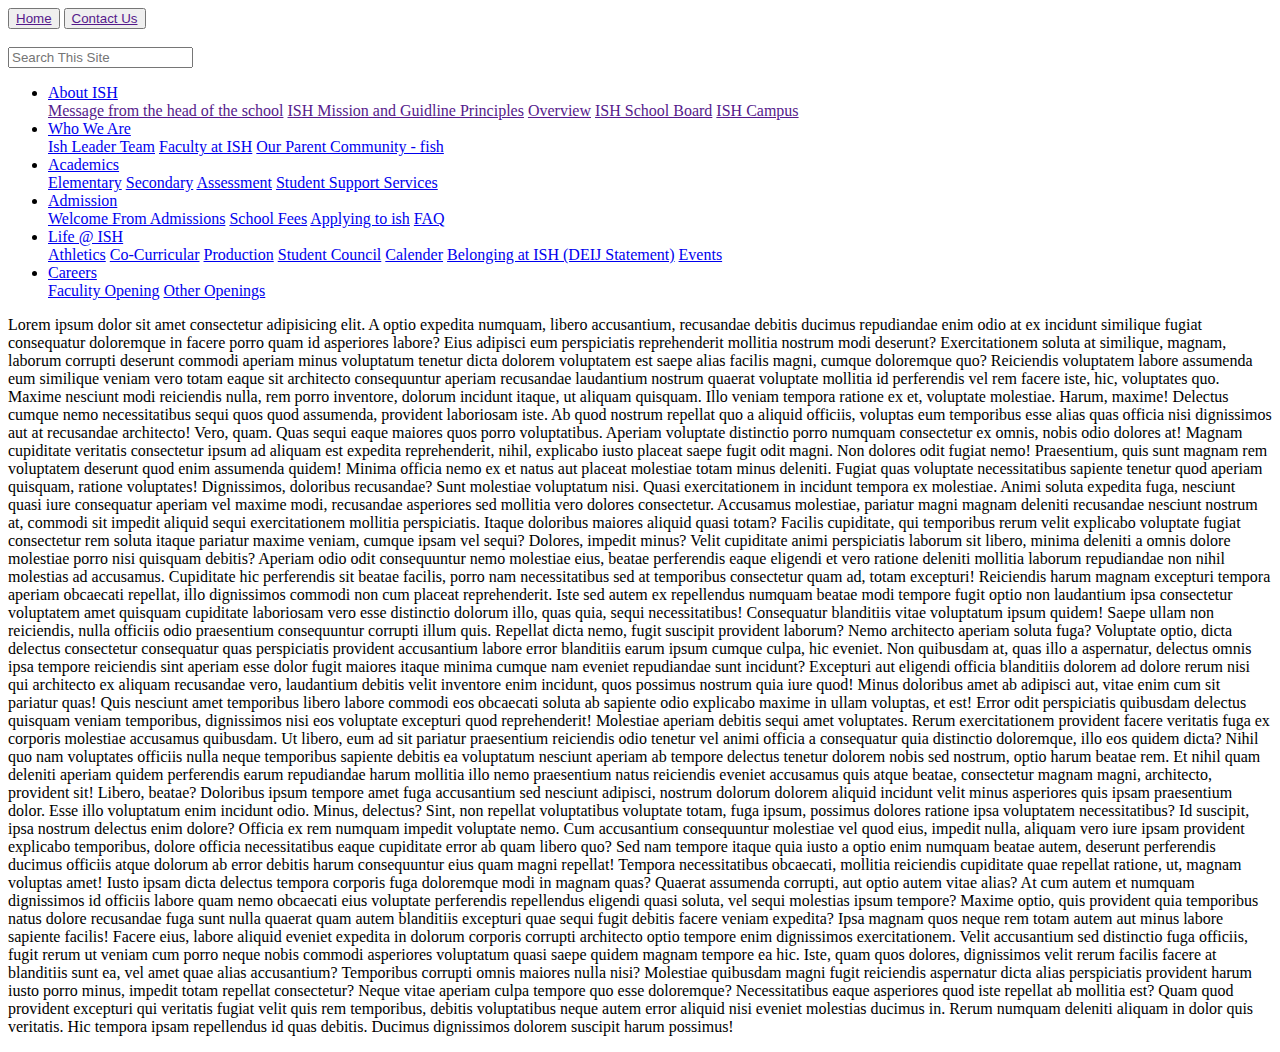
==== index.html @ 14d45f5d "second" ====
<!DOCTYPE html>
<html lang="en">
<head>
    <meta charset="UTF-8">
    <meta name="viewport" content="width=device-width, initial-scale=1.0">
    <title>Document</title>
    <link rel="icon" type="images" href="/ish/asstes/uplods/logos/school_logo.svg">
    <link rel="stylesheet" href="/ish/asstes/css/header.css">
</head>
<body>
    <header>
        <!-- header  -->
        <div class="button1">
        <button class="but1">
            <a href="">Home</a>
        </button>
        <button class="but2">
            <a href="">Contact Us</a>
        </button>
    </div>
    <div class="logo">
        <img src="/ish/asstes/uplods/logos/school_logo.svg" alt="">
    </div>
    <div>
        <input class="search" type="text" placeholder="Search This Site " ><img id="img1" src="/ish/asstes/uplods/logos/magnifying-glass-solid.svg" alt="">
    </div>
    </header>

    <!-- header end -->

    <!-- navbar -->

    <nav>
        <div class="main">
        <ul>
            <div class="sub">
            <li class="dropdown">
                <a href="#" class="dropbtn">About ISH</a>
                <div class="dropdown-content">
                    <a href="">Message from the head of the school</a>
                    <a href="">ISH Mission and Guidline Principles</a>
                    <a href="">Overview</a>
                    <a href="">ISH School Board</a>
                    <a href="">ISH Campus</a>
                </div>
              </li>
                <li class="dropdown">
                    <a href="#" class="dropbtn">Who We Are</a>
                    <div class="dropdown-content">
                      <a href="#">Ish Leader Team</a>
                      <a href="#">Faculty at ISH</a>
                      <a href="#">Our Parent Community - fish</a>
                    </div>
                  </li>
    
            <li class="dropdown">
              <a href="#" class="dropbtn">Academics</a>
              <div class="dropdown-content">
                <a href="#">Elementary</a>
                <a href="#">Secondary</a>
                <a href="#">Assessment</a>
                <a href="#">Student Support Services</a>
              </div>
            </li>
    
            <li class="dropdown">
                <a href="#" class="dropbtn">Admission</a>
                <div class="dropdown-content">
                  <a href="#">Welcome From Admissions</a>
                  <a href="#">School Fees</a>
                  <a href="#">Applying to ish</a>
                  <a href="#">FAQ</a>
                </div>
              </li>
    
              <li class="dropdown">
                <a href="#" class="dropbtn">Life @ ISH</a>
                <div class="dropdown-content">  
                  <a href="#">Athletics</a>
                  <a href="#">Co-Curricular</a>
                  <a href="#">Production</a>
                  <a href="#">Student Council</a>
                  <a href="#">Calender</a>
                  <a href="#">Belonging at ISH (DEIJ Statement)</a>
                  <a href="#">Events</a>
                </div>
              </li>
    
              <li class="dropdown">
                <a href="#" class="dropbtn">Careers</a>
                <div class="dropdown-content">
                  <a href="#">Faculity Opening</a>
                  <a href="#">Other Openings</a>
                 
                </div>
              </li>
            </div>
              
          </ul>
        
        </div>
    </nav>
    <!-- navend -->


    <p class="one">
      Lorem ipsum dolor sit amet consectetur adipisicing elit. A optio expedita numquam, libero accusantium, recusandae debitis ducimus repudiandae enim odio at ex incidunt similique fugiat consequatur doloremque in facere porro quam id asperiores labore? Eius adipisci eum perspiciatis reprehenderit mollitia nostrum modi deserunt? Exercitationem soluta at similique, magnam, laborum corrupti deserunt commodi aperiam minus voluptatum tenetur dicta dolorem voluptatem est saepe alias facilis magni, cumque doloremque quo? Reiciendis voluptatem labore assumenda eum similique veniam vero totam eaque sit architecto consequuntur aperiam recusandae laudantium nostrum quaerat voluptate mollitia id perferendis vel rem facere iste, hic, voluptates quo. Maxime nesciunt modi reiciendis nulla, rem porro inventore, dolorum incidunt itaque, ut aliquam quisquam. Illo veniam tempora ratione ex et, voluptate molestiae. Harum, maxime! Delectus cumque nemo necessitatibus sequi quos quod assumenda, provident laboriosam iste. Ab quod nostrum repellat quo a aliquid officiis, voluptas eum temporibus esse alias quas officia nisi dignissimos aut at recusandae architecto! Vero, quam. Quas sequi eaque maiores quos porro voluptatibus. Aperiam voluptate distinctio porro numquam consectetur ex omnis, nobis odio dolores at! Magnam cupiditate veritatis consectetur ipsum ad aliquam est expedita reprehenderit, nihil, explicabo iusto placeat saepe fugit odit magni. Non dolores odit fugiat nemo! Praesentium, quis sunt magnam rem voluptatem deserunt quod enim assumenda quidem! Minima officia nemo ex et natus aut placeat molestiae totam minus deleniti. Fugiat quas voluptate necessitatibus sapiente tenetur quod aperiam quisquam, ratione voluptates! Dignissimos, doloribus recusandae? Sunt molestiae voluptatum nisi. Quasi exercitationem in incidunt tempora ex molestiae. Animi soluta expedita fuga, nesciunt quasi iure consequatur aperiam vel maxime modi, recusandae asperiores sed mollitia vero dolores consectetur. Accusamus molestiae, pariatur magni magnam deleniti recusandae nesciunt nostrum at, commodi sit impedit aliquid sequi exercitationem mollitia perspiciatis. Itaque doloribus maiores aliquid quasi totam? Facilis cupiditate, qui temporibus rerum velit explicabo voluptate fugiat consectetur rem soluta itaque pariatur maxime veniam, cumque ipsam vel sequi? Dolores, impedit minus? Velit cupiditate animi perspiciatis laborum sit libero, minima deleniti a omnis dolore molestiae porro nisi quisquam debitis? Aperiam odio odit consequuntur nemo molestiae eius, beatae perferendis eaque eligendi et vero ratione deleniti mollitia laborum repudiandae non nihil molestias ad accusamus. Cupiditate hic perferendis sit beatae facilis, porro nam necessitatibus sed at temporibus consectetur quam ad, totam excepturi! Reiciendis harum magnam excepturi tempora aperiam obcaecati repellat, illo dignissimos commodi non cum placeat reprehenderit. Iste sed autem ex repellendus numquam beatae modi tempore fugit optio non laudantium ipsa consectetur voluptatem amet quisquam cupiditate laboriosam vero esse distinctio dolorum illo, quas quia, sequi necessitatibus! Consequatur blanditiis vitae voluptatum ipsum quidem! Saepe ullam non reiciendis, nulla officiis odio praesentium consequuntur corrupti illum quis. Repellat dicta nemo, fugit suscipit provident laborum? Nemo architecto aperiam soluta fuga? Voluptate optio, dicta delectus consectetur consequatur quas perspiciatis provident accusantium labore error blanditiis earum ipsum cumque culpa, hic eveniet. Non quibusdam at, quas illo a aspernatur, delectus omnis ipsa tempore reiciendis sint aperiam esse dolor fugit maiores itaque minima cumque nam eveniet repudiandae sunt incidunt? Excepturi aut eligendi officia blanditiis dolorem ad dolore rerum nisi qui architecto ex aliquam recusandae vero, laudantium debitis velit inventore enim incidunt, quos possimus nostrum quia iure quod! Minus doloribus amet ab adipisci aut, vitae enim cum sit pariatur quas! Quis nesciunt amet temporibus libero labore commodi eos obcaecati soluta ab sapiente odio explicabo maxime in ullam voluptas, et est! Error odit perspiciatis quibusdam delectus quisquam veniam temporibus, dignissimos nisi eos voluptate excepturi quod reprehenderit! Molestiae aperiam debitis sequi amet voluptates. Rerum exercitationem provident facere veritatis fuga ex corporis molestiae accusamus quibusdam. Ut libero, eum ad sit pariatur praesentium reiciendis odio tenetur vel animi officia a consequatur quia distinctio doloremque, illo eos quidem dicta? Nihil quo nam voluptates officiis nulla neque temporibus sapiente debitis ea voluptatum nesciunt aperiam ab tempore delectus tenetur dolorem nobis sed nostrum, optio harum beatae rem. Et nihil quam deleniti aperiam quidem perferendis earum repudiandae harum mollitia illo nemo praesentium natus reiciendis eveniet accusamus quis atque beatae, consectetur magnam magni, architecto, provident sit! Libero, beatae? Doloribus ipsum tempore amet fuga accusantium sed nesciunt adipisci, nostrum dolorum dolorem aliquid incidunt velit minus asperiores quis ipsam praesentium dolor. Esse illo voluptatum enim incidunt odio. Minus, delectus? Sint, non repellat voluptatibus voluptate totam, fuga ipsum, possimus dolores ratione ipsa voluptatem necessitatibus? Id suscipit, ipsa nostrum delectus enim dolore? Officia ex rem numquam impedit voluptate nemo. Cum accusantium consequuntur molestiae vel quod eius, impedit nulla, aliquam vero iure ipsam provident explicabo temporibus, dolore officia necessitatibus eaque cupiditate error ab quam libero quo? Sed nam tempore itaque quia iusto a optio enim numquam beatae autem, deserunt perferendis ducimus officiis atque dolorum ab error debitis harum consequuntur eius quam magni repellat! Tempora necessitatibus obcaecati, mollitia reiciendis cupiditate quae repellat ratione, ut, magnam voluptas amet! Iusto ipsam dicta delectus tempora corporis fuga doloremque modi in magnam quas? Quaerat assumenda corrupti, aut optio autem vitae alias? At cum autem et numquam dignissimos id officiis labore quam nemo obcaecati eius voluptate perferendis repellendus eligendi quasi soluta, vel sequi molestias ipsum tempore? Maxime optio, quis provident quia temporibus natus dolore recusandae fuga sunt nulla quaerat quam autem blanditiis excepturi quae sequi fugit debitis facere veniam expedita? Ipsa magnam quos neque rem totam autem aut minus labore sapiente facilis! Facere eius, labore aliquid eveniet expedita in dolorum corporis corrupti architecto optio tempore enim dignissimos exercitationem. Velit accusantium sed distinctio fuga officiis, fugit rerum ut veniam cum porro neque nobis commodi asperiores voluptatum quasi saepe quidem magnam tempore ea hic. Iste, quam quos dolores, dignissimos velit rerum facilis facere at blanditiis sunt ea, vel amet quae alias accusantium? Temporibus corrupti omnis maiores nulla nisi? Molestiae quibusdam magni fugit reiciendis aspernatur dicta alias perspiciatis provident harum iusto porro minus, impedit totam repellat consectetur? Neque vitae aperiam culpa tempore quo esse doloremque? Necessitatibus eaque asperiores quod iste repellat ab mollitia est? Quam quod provident excepturi qui veritatis fugiat velit quis rem temporibus, debitis voluptatibus neque autem error aliquid nisi eveniet molestias ducimus in. Rerum numquam deleniti aliquam in dolor quis veritatis. Hic tempora ipsam repellendus id quas debitis. Ducimus dignissimos dolorem suscipit harum possimus!
    </p>
</body>
</html>
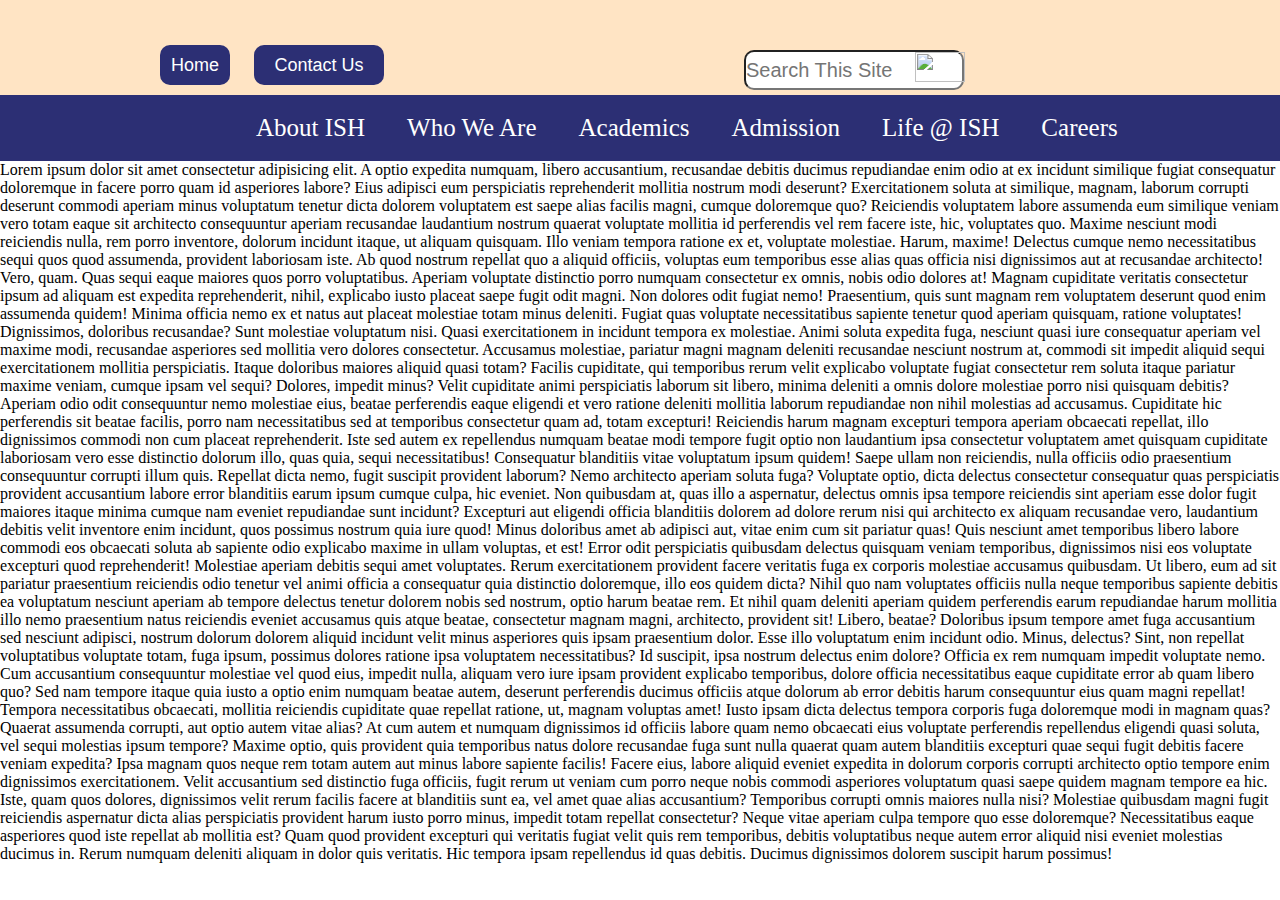
==== commit c0973b36: "third" ====
--- a/index.html
+++ b/index.html
@@ -5,7 +5,7 @@
     <meta name="viewport" content="width=device-width, initial-scale=1.0">
     <title>Document</title>
     <link rel="icon" type="images" href="/ish/asstes/uplods/logos/school_logo.svg">
-    <link rel="stylesheet" href="/ish/asstes/css/header.css">
+    <link rel="stylesheet" href="./asstes/css/header.css">
 </head>
 <body>
     <header>
--- a/asstes/css/header.css
+++ b/asstes/css/header.css
@@ -0,0 +1,244 @@
+*{
+    margin: 0px;
+    padding: 0px;
+    box-sizing: border-box;
+    
+}
+/*  header part */
+.but1{
+    background-color: #2c2f74;
+    width: 70px;
+    height: 40px;
+    border: 10px;
+    border-radius: 10px;
+    color: white;
+    text-decoration: none;
+    font-size: 1.125rem
+}
+.but1:hover{
+    background-color: #d09b2c;
+}
+.but2:hover{
+    background-color: #d09b2c;
+
+}
+.but1>a{
+    color: white;
+    text-decoration: none;
+}
+.but2>a{
+    color: white;
+    text-decoration: none;
+
+}
+.but2{
+    width: 130px;
+    background-color: #2c2f74;
+    height: 40px;
+    border: 10px;
+    border-radius: 10px;
+    color: white;
+    text-decoration: none;
+    font-size: 1.125rem;
+    margin-left: 20px;
+}
+.button1{
+    margin-left: 150px;
+    margin-top: 35px;
+    padding: 10px;
+}
+header{
+    display: flex;
+    background-color: bisque;
+}
+.logo>img{
+    margin-left: 150px;
+
+}
+#img1{
+    width: 50px;
+    height: 30px;
+    margin-top: 10px;
+    transform: translate(-49px,5px) 
+
+    
+}
+.search{
+    width: 220px;
+    height: 40px;
+    border-radius: 10px;
+    margin-left: 200px;
+    margin-top: 50px;
+    font-size: 20px;
+    
+}    
+
+/* header part end */
+/* nav bar */
+
+
+ul {
+    list-style-type: none;
+    margin: 0;
+    padding: 0;
+    overflow: hidden;
+    background-color: #2c2f74;
+  }
+  
+  li {
+    float: left;
+  }
+  
+  li a, .dropbtn {
+    display: inline-block;
+    color: white;
+    text-align: center;
+    padding: 14px 16px;
+    text-decoration: none;
+  }
+  
+  li a:hover, .dropdown:hover .dropbtn {
+    background-color: orange;
+  }
+  
+  li.dropdown {
+    display: inline-block;
+  }
+  
+  .dropdown-content {
+    display: none;
+    position: absolute;
+    background-color: #2c2f74;
+    /* min-width: 160px; */
+    box-shadow: 0px 8px 16px 0px rgba(0,0,0,0.2);
+    z-index: 1;
+    width: 250px;
+    
+  }
+  
+  .dropdown-content a {
+    color: black;
+    padding: 12px 16px;
+    text-decoration: none;
+    display: block;
+    text-align: left;
+    font-size: 20px;
+  }
+  
+  .dropdown-content a:hover {
+    background-color: orange;
+    
+}
+  
+  .dropdown:hover .dropdown-content {
+    display: block;
+  }
+  .dropdown-content>a{
+    color: white;
+    
+  }
+li{
+    padding: 5px;
+    font-size: 25px;
+  
+}
+
+.sub{
+    margin-left: 235px;
+}
+
+
+/* media Queries Laptop */
+
+@media screen and (min-width:769px) and (max-width:1025px) {
+    .button1{
+        display: inline-flex;
+        margin-left: 60px;
+        margin-top: 60px;
+    }
+    .logo>img{
+        margin-left: 100px;
+    }
+    .search{
+        margin-left: 160px;
+        margin-top: 60px;
+    }
+    .sub{
+        margin-left: 15px;
+      }
+      li{
+        padding: 10px;
+        font-size: 25px;
+      }
+    
+}
+
+/* tablet */
+
+@media screen and (min-width:426px) and (max-width:769px) {
+    .button1{
+        margin-left: 10px;
+    }
+    .but1{
+        transform: translateY(10px)
+    }
+    .but2{
+        transform: translate(60px, -30px);
+    }
+    .logo>img{
+        width: 120px;
+        transform: translateX(-70px);
+    }
+    .search{
+        margin-left: 35px;
+        margin-top: 50px;
+
+    }
+    #img1{
+        position: relative;
+        left: 260px;
+        bottom: 50px;
+
+    }
+    .sub{
+        margin-left: 10px;
+      }
+      li{
+        padding: 2px;
+        font-size: 20px;
+      }   
+}
+
+/* moblie */
+
+@media screen and (max-width:426px) {
+    .button1{
+        display: inline-flex;
+        margin-left: 10px;
+        padding: 1px;
+        margin-bottom: 120px;
+    }
+    .but1,.but2{
+        font-size: 15px;
+        width: 80px;
+        padding: 1px;
+    }
+    nav{
+        display: none;
+    }
+
+    .one{
+        width: 500px;
+    }
+    .logo>img{
+        width: 80px;
+        height: 100px;
+        margin-right: 100px;
+    }
+    header{
+        display: block;
+    }
+    .search{
+        transform: translateY(-300px);
+    }
+}